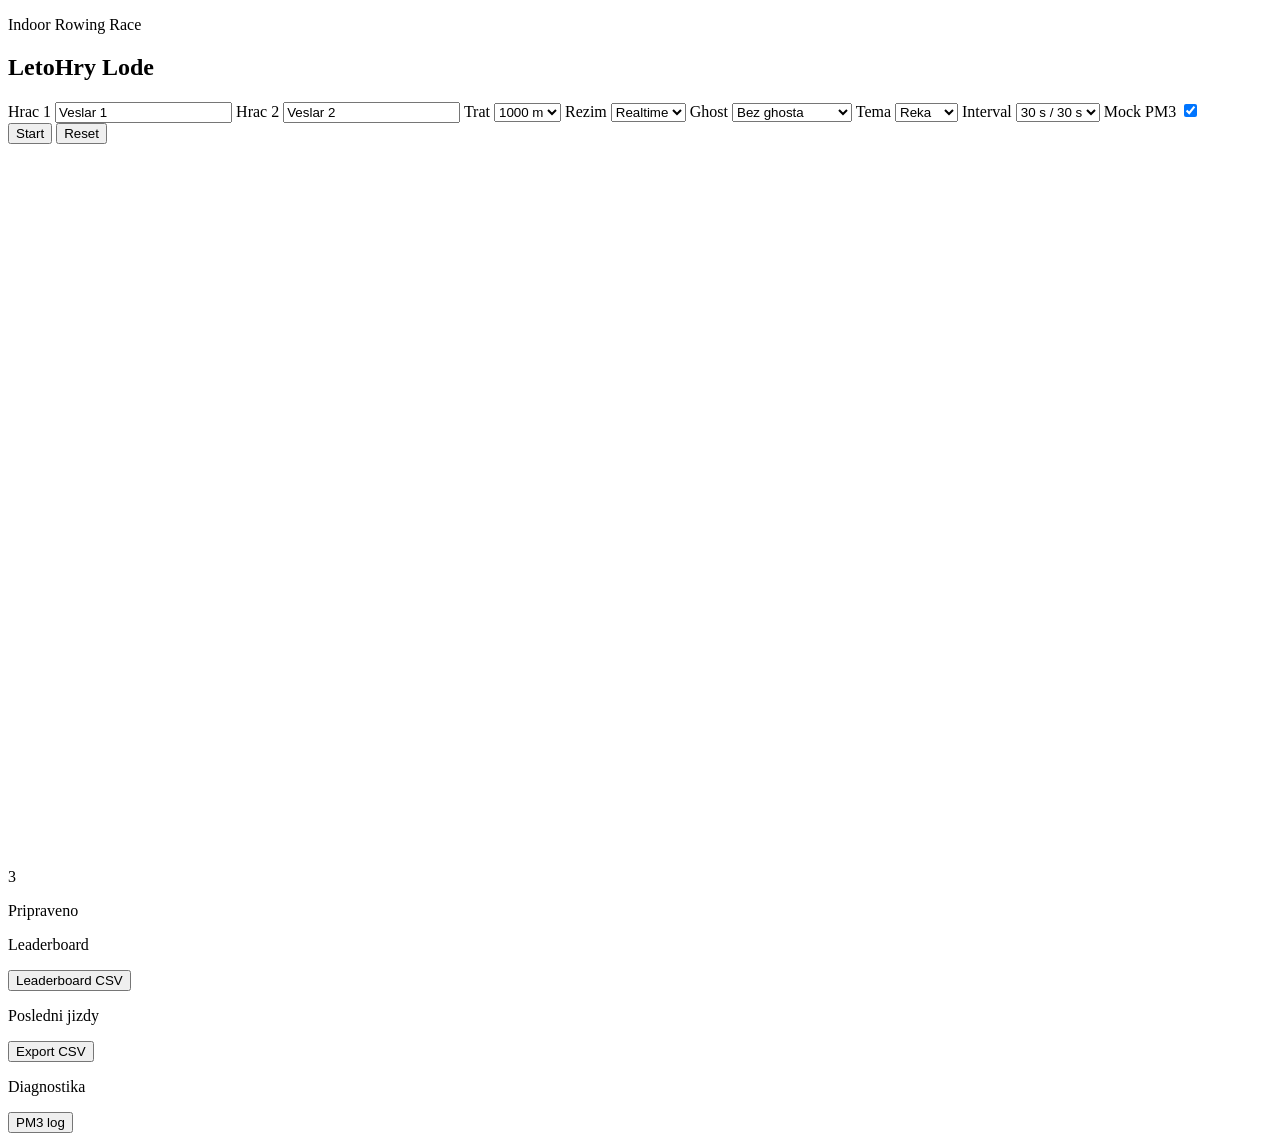
==== frontend/index.html @ c7bd3a76 "Initial commit" ====
<!doctype html>
<html lang="cs">
  <head>
    <meta charset="utf-8" />
    <meta name="viewport" content="width=device-width, initial-scale=1" />
    <title>LetoHry Lode</title>
    <link rel="preconnect" href="https://fonts.googleapis.com" />
    <link rel="preconnect" href="https://fonts.gstatic.com" crossorigin />
    <link href="https://fonts.googleapis.com/css2?family=Chakra+Petch:wght@400;500;600;700&family=Space+Grotesk:wght@400;500;700&display=swap" rel="stylesheet" />
    <link rel="stylesheet" href="/styles.css" />
  </head>
  <body>
    <main class="app-shell theme-river" data-theme="river">
      <section class="hud-panel">
        <div>
          <p class="eyebrow">Indoor Rowing Race</p>
          <h1>LetoHry Lode</h1>
        </div>
        <div class="control-grid">
          <label>
            Hrac 1
            <input id="player1" value="Veslar 1" maxlength="20" />
          </label>
          <label>
            Hrac 2
            <input id="player2" value="Veslar 2" maxlength="20" />
          </label>
          <label>
            Trat
            <select id="distance">
              <option value="500">500 m</option>
              <option value="1000" selected>1000 m</option>
              <option value="2000">2000 m</option>
            </select>
          </label>
          <label>
            Rezim
            <select id="mode">
              <option value="realtime">Realtime</option>
              <option value="ghost">Ghost</option>
              <option value="interval">Interval</option>
            </select>
          </label>
          <label>
            Ghost
            <select id="ghostSource">
              <option value="none">Bez ghosta</option>
              <option value="previous">Predchozi vykon</option>
              <option value="personal_best">Osobni rekord</option>
            </select>
          </label>
          <label>
            Tema
            <select id="theme">
              <option value="river">Reka</option>
              <option value="lake">Jezero</option>
              <option value="night">Noc</option>
            </select>
          </label>
          <label>
            Interval
            <select id="intervalPreset">
              <option value="30,30">30 s / 30 s</option>
              <option value="60,60">60 s / 60 s</option>
            </select>
          </label>
          <label class="toggle-label">
            <span>Mock PM3</span>
            <input id="useMock" type="checkbox" checked />
          </label>
        </div>
        <div class="button-row">
          <button id="startButton" class="primary">Start</button>
          <button id="resetButton">Reset</button>
        </div>
      </section>

      <section class="race-layout">
        <div class="scoreboard" id="scoreboard"></div>
        <div class="track-frame">
          <canvas id="raceCanvas" width="1440" height="720"></canvas>
          <div class="center-overlay">
            <span id="countdown">3</span>
            <p id="eventLabel">Pripraveno</p>
          </div>
        </div>
      </section>

      <section class="history-panel">
        <div>
          <div class="panel-heading">
            <p class="eyebrow">Leaderboard</p>
            <button id="exportLeaderboardCsvButton" class="secondary-action">Leaderboard CSV</button>
          </div>
          <div id="leaderboard"></div>
        </div>
        <div>
          <div class="panel-heading">
            <p class="eyebrow">Posledni jizdy</p>
            <button id="exportCsvButton" class="secondary-action">Export CSV</button>
          </div>
          <div id="history"></div>
        </div>
        <div>
          <div class="panel-heading">
            <p class="eyebrow">Diagnostika</p>
            <button id="exportDiagnosticsButton" class="secondary-action">PM3 log</button>
          </div>
          <div id="diagnostics"></div>
        </div>
      </section>
    </main>

    <script src="/app.js" type="module"></script>
  </body>
</html>
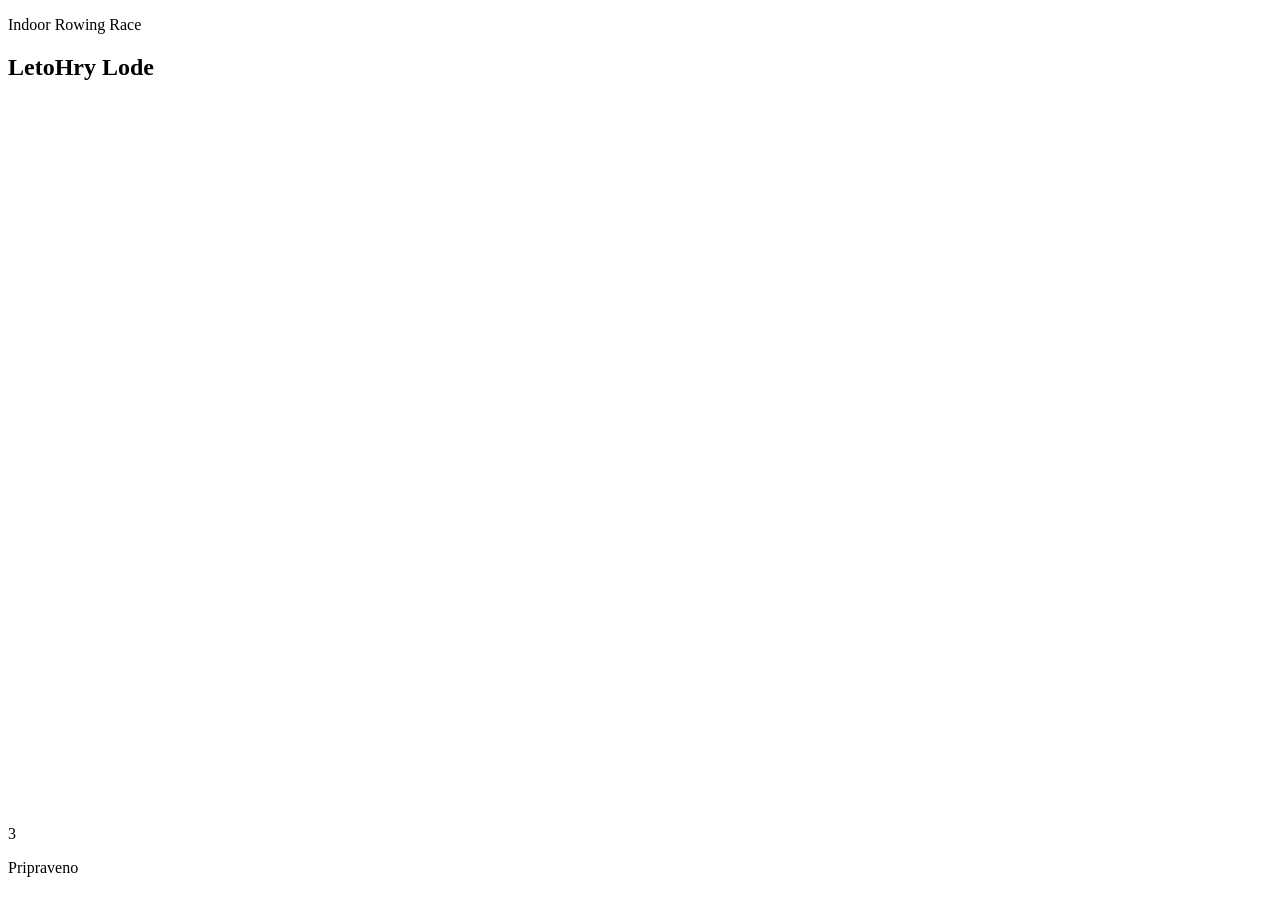
==== commit 545ff9d8: "update add control panel page" ====
--- a/frontend/index.html
+++ b/frontend/index.html
@@ -10,72 +10,14 @@
     <link rel="stylesheet" href="/styles.css" />
   </head>
   <body>
-    <main class="app-shell theme-river" data-theme="river">
-      <section class="hud-panel">
-        <div>
-          <p class="eyebrow">Indoor Rowing Race</p>
-          <h1>LetoHry Lode</h1>
+    <main class="app-shell kiosk-shell theme-river" data-theme="river">
+      <section class="race-layout">
+        <div class="kiosk-header">
+          <div>
+            <p class="eyebrow">Indoor Rowing Race</p>
+            <h1>LetoHry Lode</h1>
+          </div>
         </div>
-        <div class="control-grid">
-          <label>
-            Hrac 1
-            <input id="player1" value="Veslar 1" maxlength="20" />
-          </label>
-          <label>
-            Hrac 2
-            <input id="player2" value="Veslar 2" maxlength="20" />
-          </label>
-          <label>
-            Trat
-            <select id="distance">
-              <option value="500">500 m</option>
-              <option value="1000" selected>1000 m</option>
-              <option value="2000">2000 m</option>
-            </select>
-          </label>
-          <label>
-            Rezim
-            <select id="mode">
-              <option value="realtime">Realtime</option>
-              <option value="ghost">Ghost</option>
-              <option value="interval">Interval</option>
-            </select>
-          </label>
-          <label>
-            Ghost
-            <select id="ghostSource">
-              <option value="none">Bez ghosta</option>
-              <option value="previous">Predchozi vykon</option>
-              <option value="personal_best">Osobni rekord</option>
-            </select>
-          </label>
-          <label>
-            Tema
-            <select id="theme">
-              <option value="river">Reka</option>
-              <option value="lake">Jezero</option>
-              <option value="night">Noc</option>
-            </select>
-          </label>
-          <label>
-            Interval
-            <select id="intervalPreset">
-              <option value="30,30">30 s / 30 s</option>
-              <option value="60,60">60 s / 60 s</option>
-            </select>
-          </label>
-          <label class="toggle-label">
-            <span>Mock PM3</span>
-            <input id="useMock" type="checkbox" checked />
-          </label>
-        </div>
-        <div class="button-row">
-          <button id="startButton" class="primary">Start</button>
-          <button id="resetButton">Reset</button>
-        </div>
-      </section>
-
-      <section class="race-layout">
         <div class="scoreboard" id="scoreboard"></div>
         <div class="track-frame">
           <canvas id="raceCanvas" width="1440" height="720"></canvas>
@@ -85,30 +27,6 @@
           </div>
         </div>
       </section>
-
-      <section class="history-panel">
-        <div>
-          <div class="panel-heading">
-            <p class="eyebrow">Leaderboard</p>
-            <button id="exportLeaderboardCsvButton" class="secondary-action">Leaderboard CSV</button>
-          </div>
-          <div id="leaderboard"></div>
-        </div>
-        <div>
-          <div class="panel-heading">
-            <p class="eyebrow">Posledni jizdy</p>
-            <button id="exportCsvButton" class="secondary-action">Export CSV</button>
-          </div>
-          <div id="history"></div>
-        </div>
-        <div>
-          <div class="panel-heading">
-            <p class="eyebrow">Diagnostika</p>
-            <button id="exportDiagnosticsButton" class="secondary-action">PM3 log</button>
-          </div>
-          <div id="diagnostics"></div>
-        </div>
-      </section>
     </main>
 
     <script src="/app.js" type="module"></script>
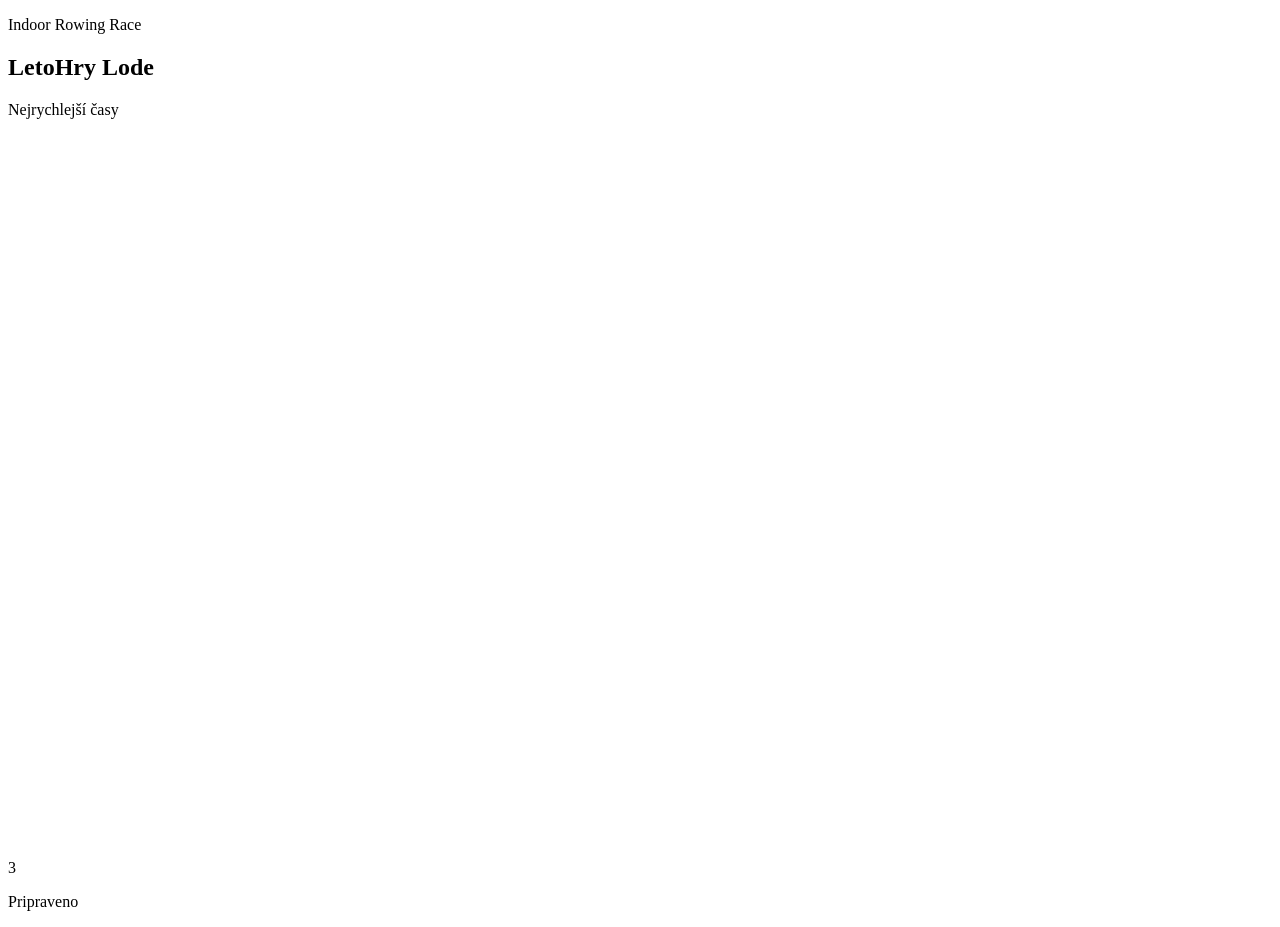
==== commit 948891cc: "update" ====
--- a/frontend/index.html
+++ b/frontend/index.html
@@ -17,13 +17,21 @@
             <p class="eyebrow">Indoor Rowing Race</p>
             <h1>LetoHry Lode</h1>
           </div>
+          <div class="kiosk-sidepanel">
+            <div class="panel-heading">
+              <p class="eyebrow">Nejrychlejší časy</p>
+            </div>
+            <div id="leaderboard"></div>
+          </div>
         </div>
         <div class="scoreboard" id="scoreboard"></div>
         <div class="track-frame">
           <canvas id="raceCanvas" width="1440" height="720"></canvas>
           <div class="center-overlay">
-            <span id="countdown">3</span>
-            <p id="eventLabel">Pripraveno</p>
+            <div class="overlay-card">
+              <span id="countdown">3</span>
+              <p id="eventLabel">Pripraveno</p>
+            </div>
           </div>
         </div>
       </section>
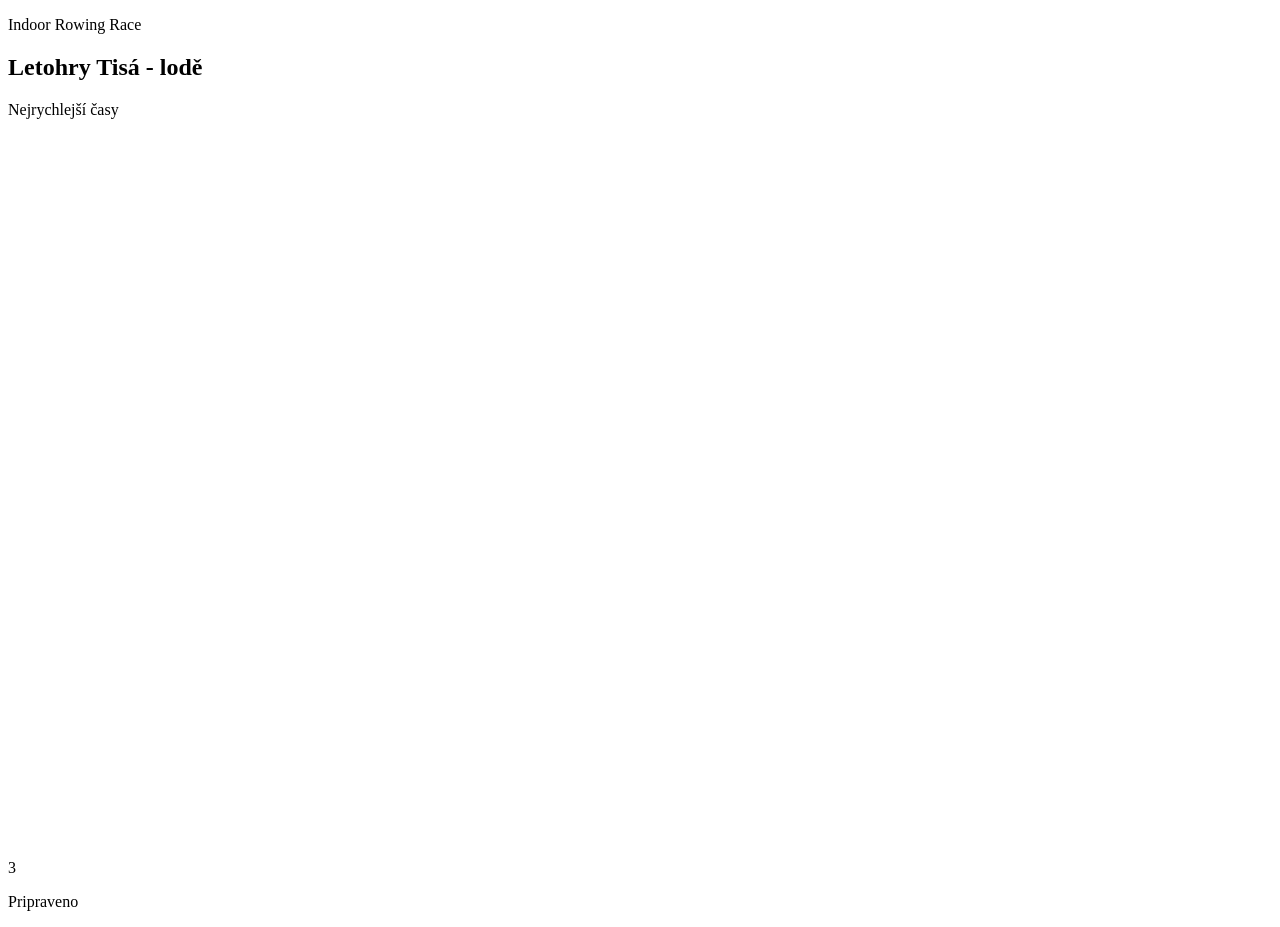
==== commit 1c56caab: "update front and back" ====
--- a/frontend/index.html
+++ b/frontend/index.html
@@ -3,7 +3,7 @@
   <head>
     <meta charset="utf-8" />
     <meta name="viewport" content="width=device-width, initial-scale=1" />
-    <title>LetoHry Lode</title>
+    <title>Letohry Tisá - lodě</title>
     <link rel="preconnect" href="https://fonts.googleapis.com" />
     <link rel="preconnect" href="https://fonts.gstatic.com" crossorigin />
     <link href="https://fonts.googleapis.com/css2?family=Chakra+Petch:wght@400;500;600;700&family=Space+Grotesk:wght@400;500;700&display=swap" rel="stylesheet" />
@@ -15,7 +15,7 @@
         <div class="kiosk-header">
           <div>
             <p class="eyebrow">Indoor Rowing Race</p>
-            <h1>LetoHry Lode</h1>
+            <h1>Letohry Tisá - lodě</h1>
           </div>
           <div class="kiosk-sidepanel">
             <div class="panel-heading">
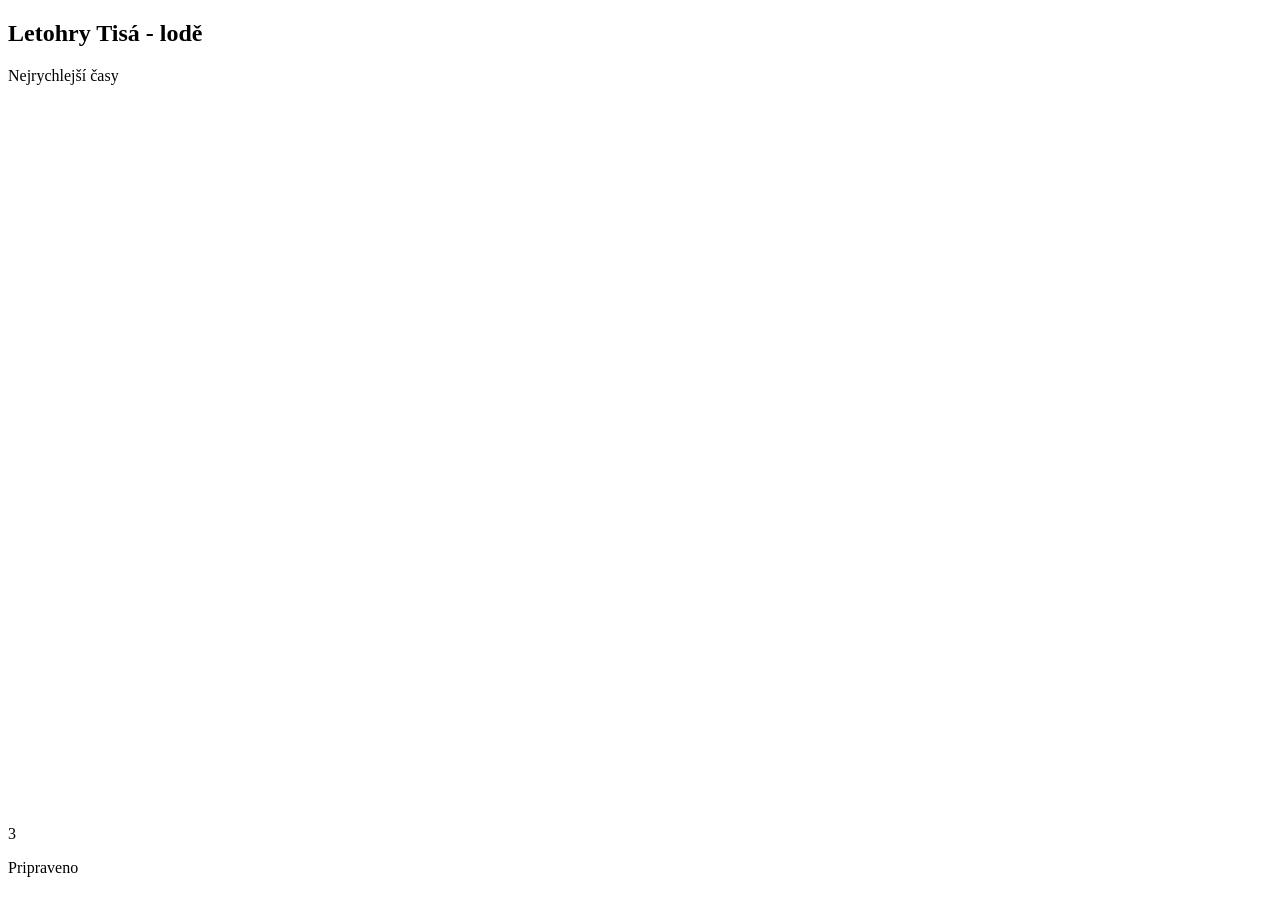
==== commit 8550889c: "update frontend" ====
--- a/frontend/index.html
+++ b/frontend/index.html
@@ -14,7 +14,6 @@
       <section class="race-layout">
         <div class="kiosk-header">
           <div>
-            <p class="eyebrow">Indoor Rowing Race</p>
             <h1>Letohry Tisá - lodě</h1>
           </div>
           <div class="kiosk-sidepanel">
@@ -28,7 +27,7 @@
         <div class="track-frame">
           <canvas id="raceCanvas" width="1440" height="720"></canvas>
           <div class="center-overlay">
-            <div class="overlay-card">
+            <div class="overlay-card is-hidden" id="overlayCard">
               <span id="countdown">3</span>
               <p id="eventLabel">Pripraveno</p>
             </div>
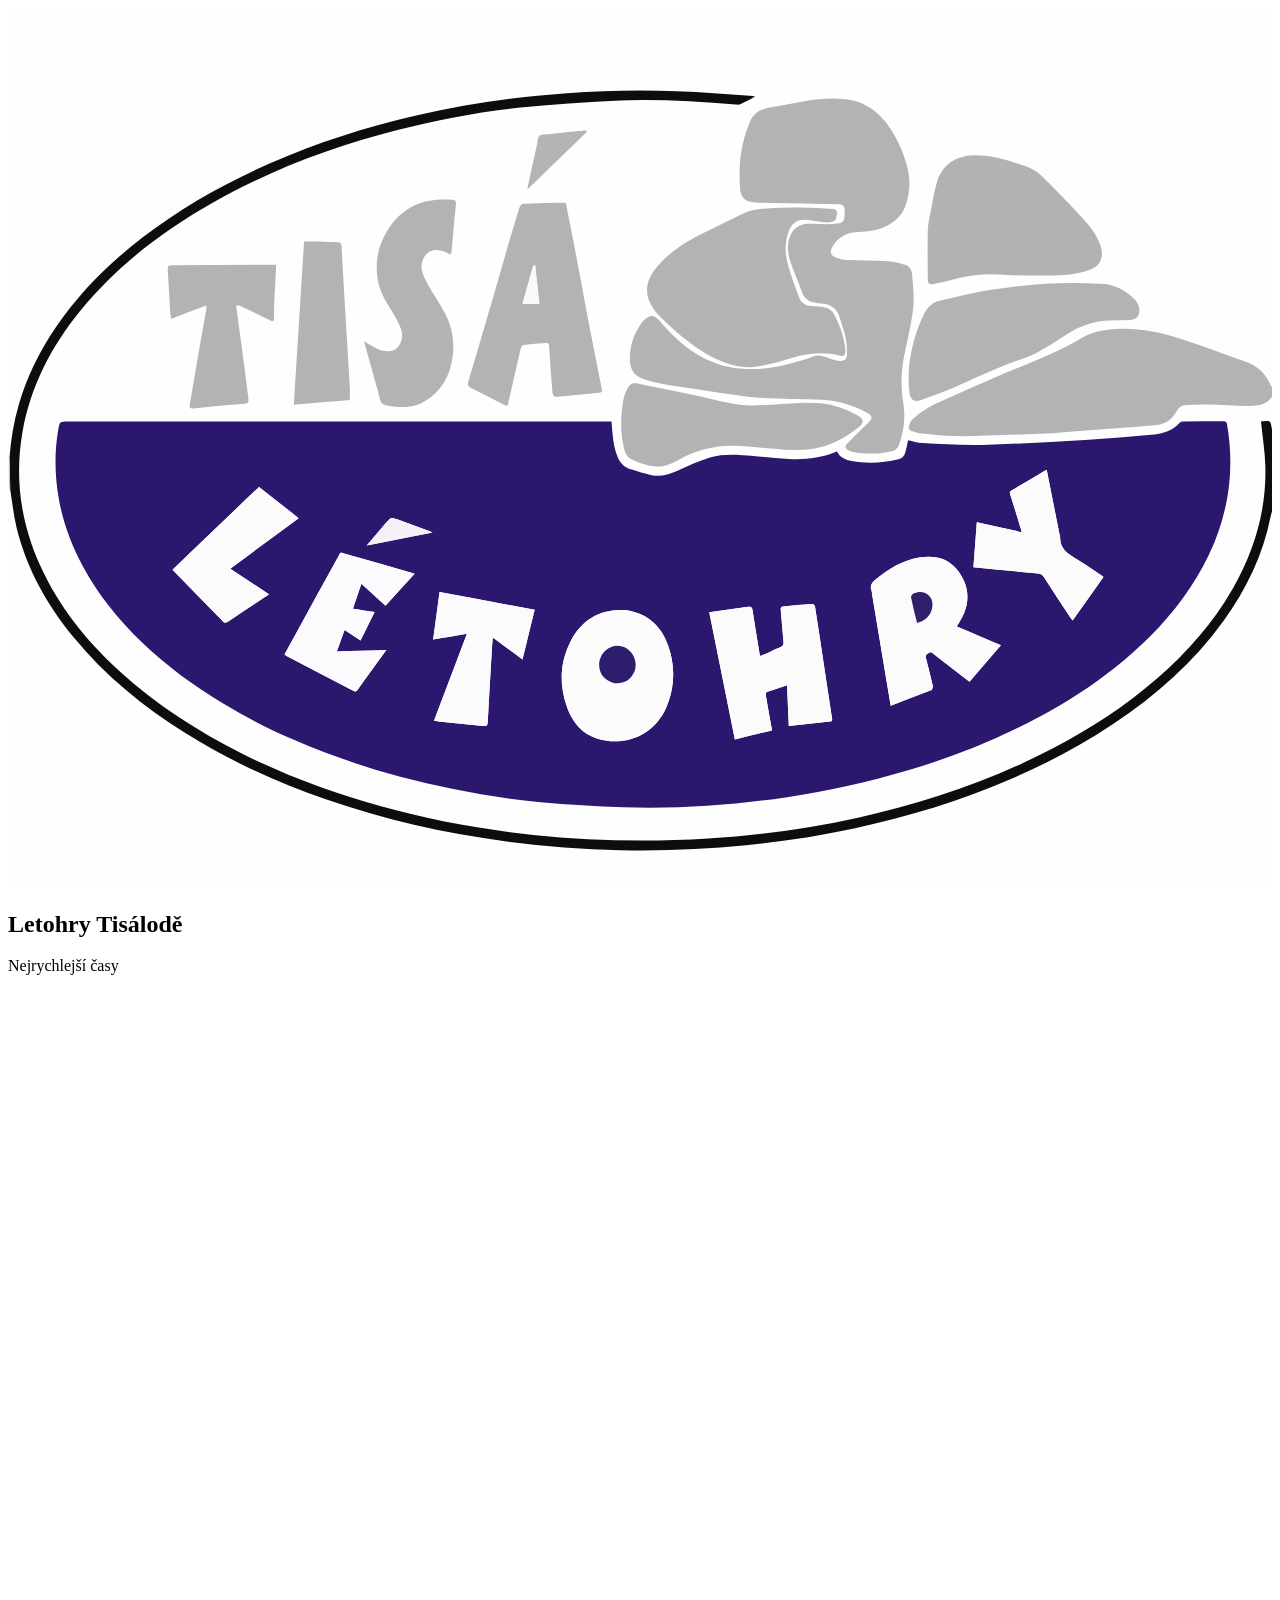
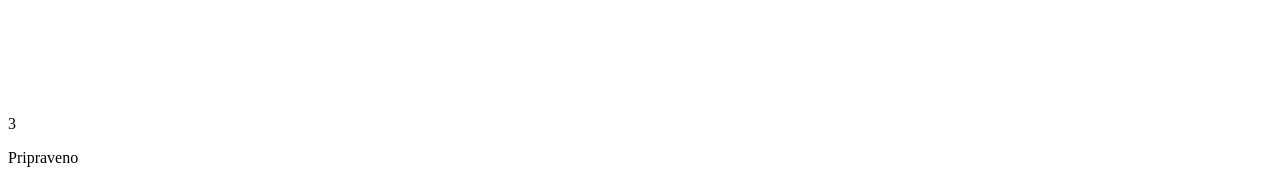
==== commit e0b39d2f: "update" ====
--- a/frontend/index.html
+++ b/frontend/index.html
@@ -13,8 +13,9 @@
     <main class="app-shell kiosk-shell theme-river" data-theme="river">
       <section class="race-layout">
         <div class="kiosk-header">
-          <div>
-            <h1>Letohry Tisá - lodě</h1>
+          <div class="brand-lockup brand-lockup-kiosk">
+            <img class="brand-logo" src="/logo.svg" alt="Letohry Tisá - lodě" />
+            <h1 class="brand-title"><span>Letohry Tisá</span><span>lodě</span></h1>
           </div>
           <div class="kiosk-sidepanel">
             <div class="panel-heading">
